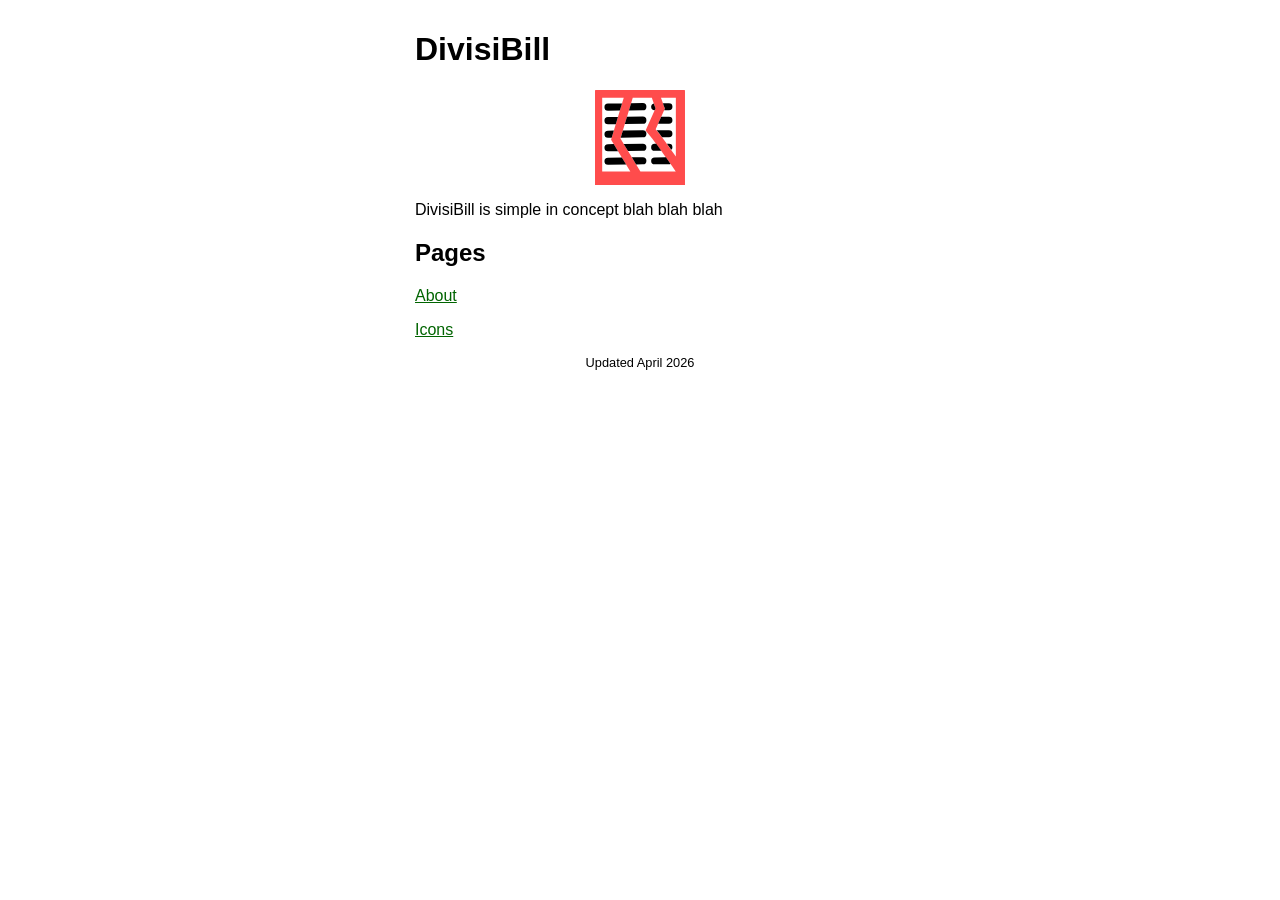
==== divisibill/index.html @ 6e697b1f "Add project files." ====
﻿<!DOCTYPE html>
<!-- GENERATED FILE - DO NOT EDIT -->
<html>
<head>
    <meta charset="utf-8" />
    <meta name="generator" content="VsMarkdownV2" />
    <meta name="viewport" content="width=device-width, initial-scale=1.0">
    <link rel="stylesheet" href="styles.css">
</head>
<body>
    <h1 id="divisibill">DivisiBill</h1>
<img alt="Logo" src="divisibill_scalable_red.svg" style="width:20%"/>
<p>DivisiBill is simple in concept blah blah blah</p>
<h2 id="pages">Pages</h2>
<p><a href="aboutpage.html">About</a></p>
<p><a href="icons.html">Icons</a></p>
<p style="Text-align:center; font-size: 0.8em">Updated April 2026</p>


    <script src="script.js"></script>
</body>
</html>
---- divisibill/styles.css ----
* {
    font-family: Arial, Helvetica, sans-serif;
}

@media (prefers-color-scheme: dark) {
    html, body {
        max-width: 500px;
        margin: 0 auto;
        border: 0;
        padding: 0;
        color: white;
        background-color: black;
    }

    table, th, td {
        border: 1px solid white;
        border-collapse: collapse;
        padding: 10px;
        margin-left: auto;
        margin-right: auto;
    }

    a:link {
        color: mediumspringgreen;
    }

    a:visited {
        color: mediumspringgreen;
    }
}

@media (prefers-color-scheme: light) {
    html, body {
        max-width: 500px;
        margin: 0 auto;
        border: 0;
        padding: 0;
        color: black;
        background-color: white;
    }

    table, th, td {
        border: 1px solid black;
        border-collapse: collapse;
        padding: 10px;
        margin-left: auto;
        margin-right: auto;
    }

    a:link {
        color: darkgreen;
    }

    a:visited {
        color: darkgreen;
    }
}

body {
    width: 90%;
    padding: 10px;
}

object {
    border: 1px solid black;
    max-width: 100%;
    width: 300px;
    height: auto;
    display: block;
    margin-left: auto;
    margin-right: auto;
}

img {
    max-width: 100%;
    width: 300px;
    height: auto;
    display: block;
    margin-left: auto;
    margin-right: auto;
}

.highlight {
    color: orangered;
}

u {
    font-family: icons;
    text-decoration-line: none;
}

@font-face {
    font-family: icons;
    src: url(materialdesignicons-webfont.ttf)
}
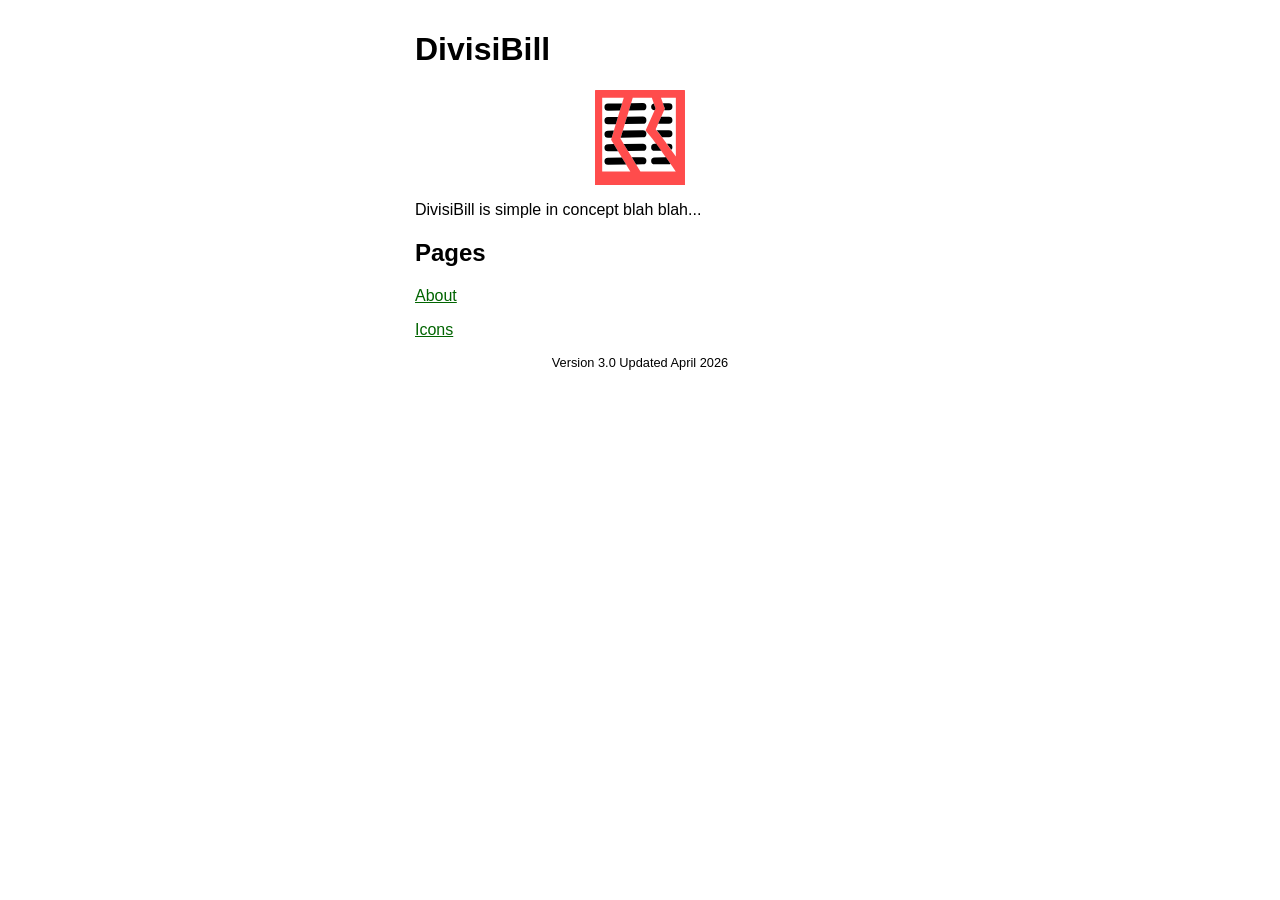
==== commit 6c618022: "Improve Project The project file now positions sets of identically named MD, HTML, PNG and SVG files" ====
--- a/divisibill/index.html
+++ b/divisibill/index.html
@@ -10,11 +10,11 @@
 <body>
     <h1 id="divisibill">DivisiBill</h1>
 <img alt="Logo" src="divisibill_scalable_red.svg" style="width:20%"/>
-<p>DivisiBill is simple in concept blah blah blah</p>
+<p>DivisiBill is simple in concept blah blah...</p>
 <h2 id="pages">Pages</h2>
 <p><a href="aboutpage.html">About</a></p>
 <p><a href="icons.html">Icons</a></p>
-<p style="Text-align:center; font-size: 0.8em">Updated April 2026</p>
+<p style="Text-align:center; font-size: 0.8em">Version 3.0 Updated April 2026</p>
 
 
     <script src="script.js"></script>
